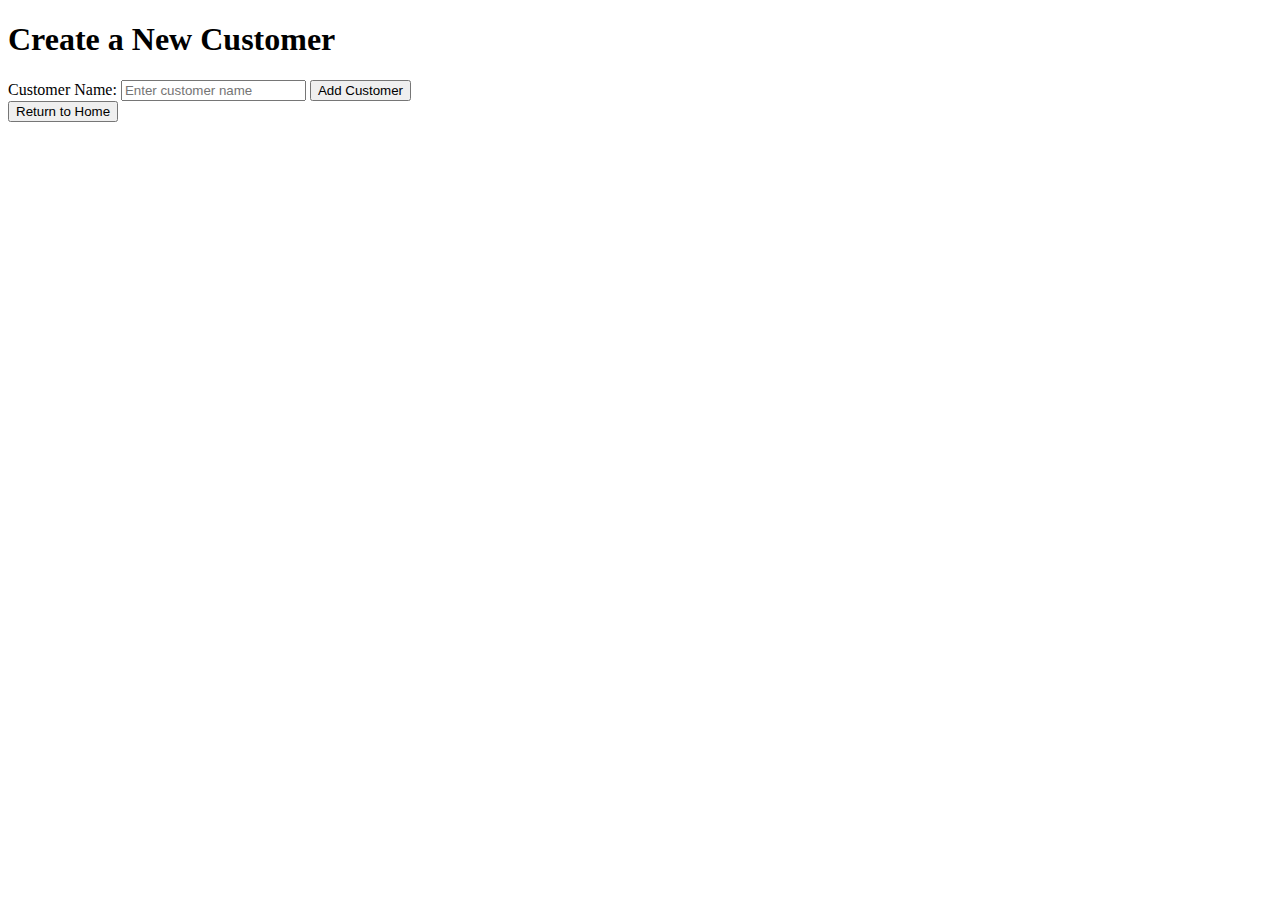
==== create.html @ 703f6a1a "create.html" ====
<!DOCTYPE html>
<html lang="en">
<head>
    <meta charset="UTF-8">
    <meta name="viewport" content="width=device-width, initial-scale=1.0">
    <title>Create Customer</title>
    <link rel="stylesheet" href="style.css">
</head>
<body>
    <h1>Create a New Customer</h1>

    <!-- Form to Create New Customer -->
    <form id="createCustomerForm">
        <label for="newCustomerName">Customer Name:</label>
        <input type="text" id="newCustomerName" placeholder="Enter customer name">
        <button type="submit">Add Customer</button>
    </form>

    <!-- Button to Return to Home Page -->
    <button onclick="window.location.href='index.html'">Return to Home</button>

    <script src="script.js"></script>
</body>
</html>
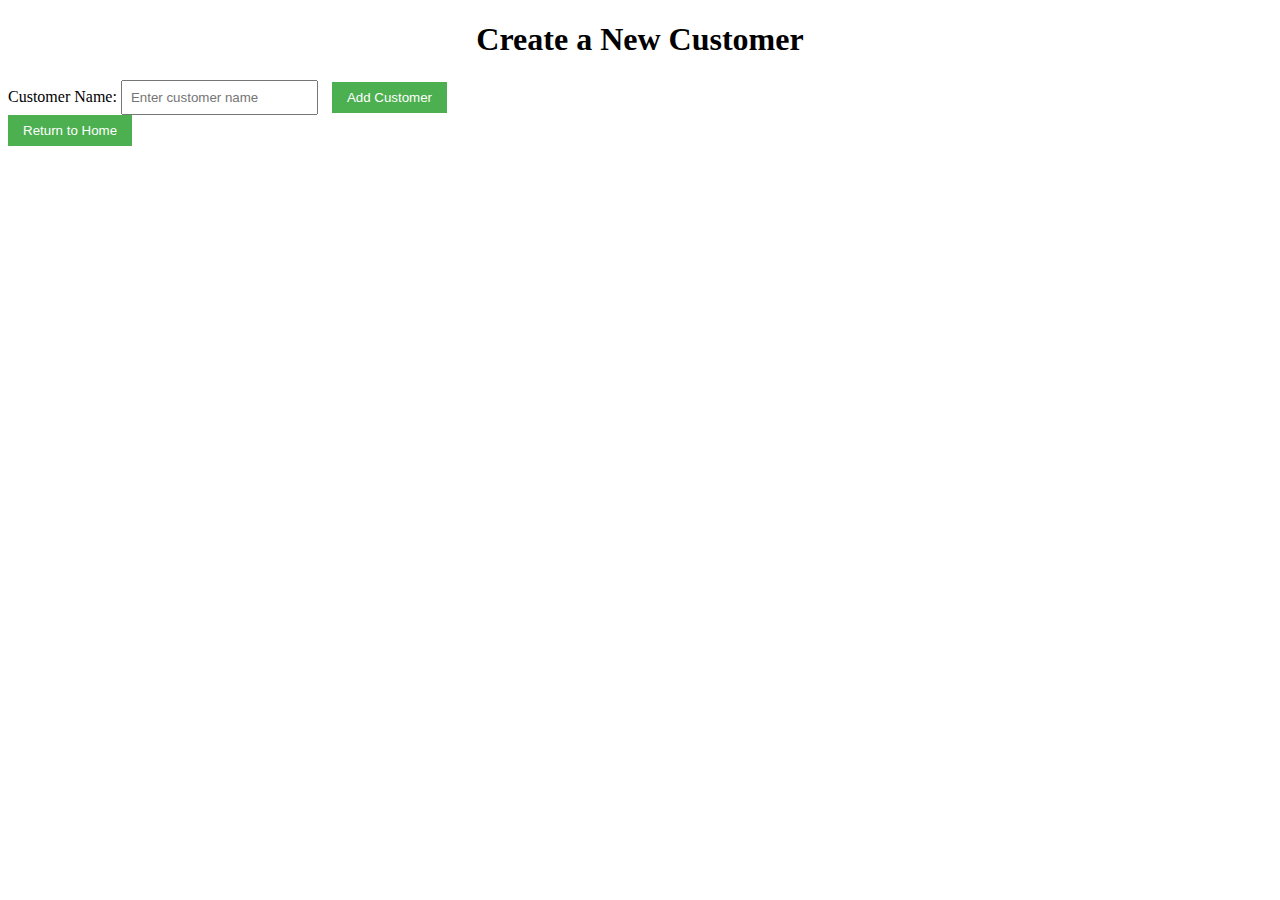
==== commit ba66e405: "Update create.html" ====
--- a/create.html
+++ b/create.html
@@ -5,6 +5,13 @@
     <meta name="viewport" content="width=device-width, initial-scale=1.0">
     <title>Create Customer</title>
     <link rel="stylesheet" href="style.css">
+     <script>
+        // Function to disable right-click
+        document.addEventListener('contextmenu', function(e) {
+            e.preventDefault(); // Prevent the default context menu
+            alert("Right-click is disabled on this page."); // Optional: alert the user
+        });
+    </script>
 </head>
 <body>
     <h1>Create a New Customer</h1>
--- a/style.css
+++ b/style.css
@@ -0,0 +1,45 @@
+herebody {
+    font-family: Arial, sans-serif;
+    padding: 20px;
+    background-color: #f4f4f4;
+}
+
+h1 {
+    text-align: center;
+}
+
+table {
+    width: 100%;
+    border-collapse: collapse;
+    margin: 20px 0;
+}
+
+table, th, td {
+    border: 1px solid black;
+}
+
+th, td {
+    padding: 10px;
+    text-align: center;
+}
+
+.add-data-form {
+    margin-top: 20px;
+}
+
+input {
+    padding: 8px;
+    margin-right: 10px;
+}
+
+button {
+    padding: 8px 15px;
+    background-color: #4CAF50;
+    color: white;
+    border: none;
+    cursor: pointer;
+}
+
+button:hover {
+    background-color: #45a049;
+}
